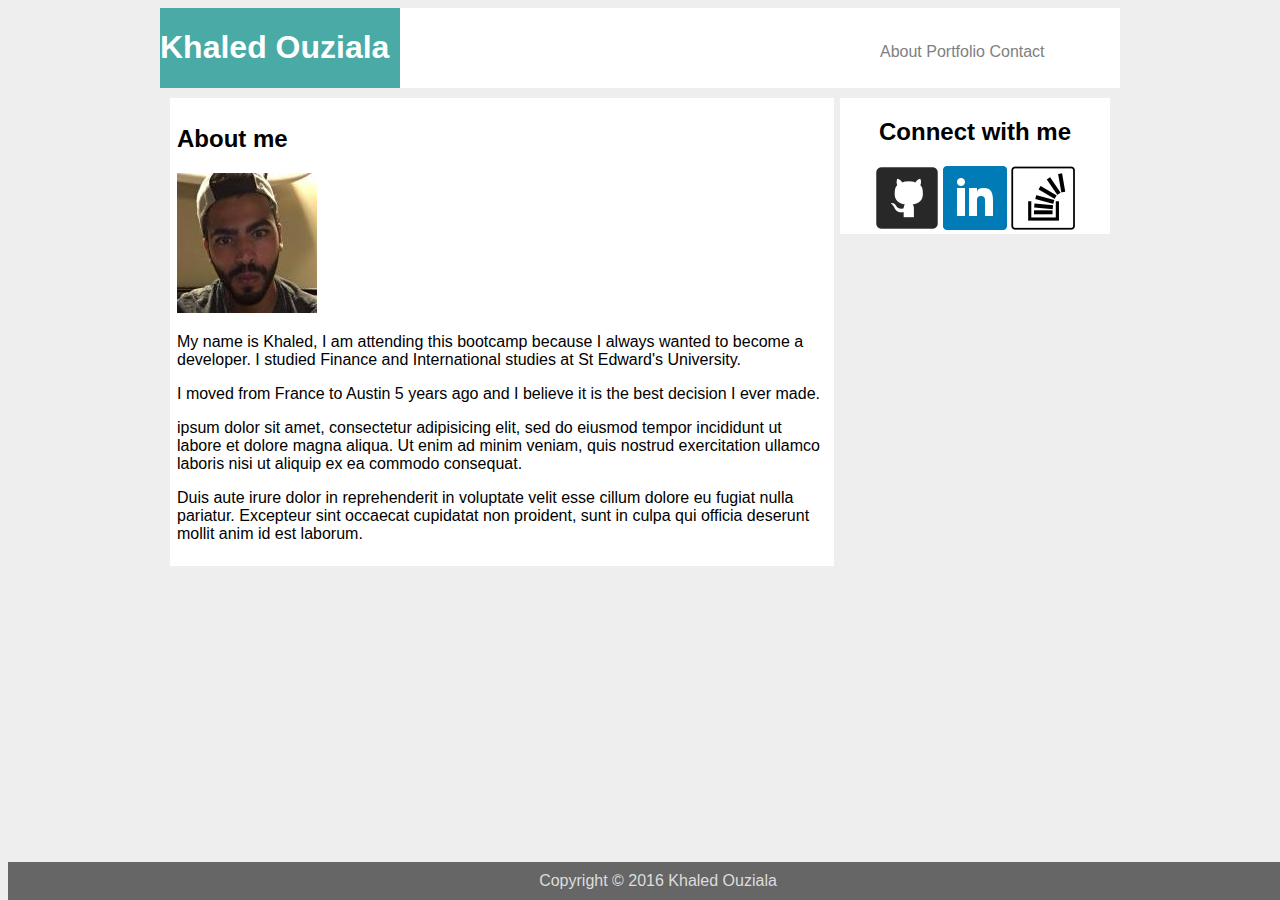
==== index.html @ d9a71982 "initial site files" ====
<!DOCTYPE html>
<html>
<head>
	<title>My first website</title>
	<link rel="stylesheet" type="text/css" href="assets/css/style.css">
</head>
<body>
	<div id="container">
		<div id="header">
			<div id="title">
				<h1>Khaled Ouziala</h1>
			</div>
			<div id="link">
				<a href="#">About</a>
				<a href="#">Portfolio</a>
				<a href="#">Contact</a>
			</div>	
		</div>
				<div id="content">
					<div id="nav">
					<h2>About me</h2>
					<img src="assets/images/profilepic.jpeg" alt="profilepic" />

					<p>My name is Khaled, I am attending this bootcamp because I always wanted to become a developer. I studied Finance and International studies at St Edward's University.</p>
					<p>I moved from France to Austin 5 years ago and I believe it is the best decision I ever made.</p>
					<p> ipsum dolor sit amet, consectetur adipisicing elit, sed do eiusmod
					tempor incididunt ut labore et dolore magna aliqua. Ut enim ad minim veniam,
					quis nostrud exercitation ullamco laboris nisi ut aliquip ex ea commodo
					consequat. </p> 
					<p>Duis aute irure dolor in reprehenderit in voluptate velit esse
					cillum dolore eu fugiat nulla pariatur. Excepteur sint occaecat cupidatat non
					proident, sunt in culpa qui officia deserunt mollit anim id est laborum. </p>
					</div>	
					<div id="main">
					<h2>Connect with me</h2>
					<a href="#"><img src="assets/images/githubimage.png" alt="github" /></a>
					<a href="#"><img src="assets/images/linkdinimage.png"
					alt="linkdin" /></a>
					<a href="#"><img src="assets/images/stackflowimage.png" alt="stackflow"></a>
					</div>
				</div>
    </div>
<div id="footer">
	Copyright &copy; 2016 Khaled Ouziala
</div>
</body>

</html>
---- assets/css/style.css ----
body {
	background-color: #EEE;
	font-family: "Arial", "Helvetica Neue", Helvetica, sans-serif;
}

a {
	text-decoration: none;
	color: grey;
}

#title{
	width: 30%;
	color: white;
	background-color: #4aaaa5;	
}

#link{
	width: 30%;
	margin-left: 50%;
	margin-top: 35px;
}

#nav {
	background-color: white;
}

#main {
	background-color: white;
}

#header {
	background-color: white;
	color: white;
	display: flex;
	width: 100%;
}

#container {
	width: 960px;
	margin-left: auto;
	margin-right: auto;
} 

#content {
	padding: 10px;
}

#nav {
	padding: 7px;
	width: 650px;
	float: left;
}

#main {
	text-align: center;
	width: 270px;
	float: right;
}

#footer {
	color: #dddddd;
	text-align: center;
	background-color: #666666;
	font-family: "Arial", "Helvetica Neue", Helvetica, sans-serif;
	position: absolute;
	bottom: 0;
	width: 100%;
	padding: 10px;
}
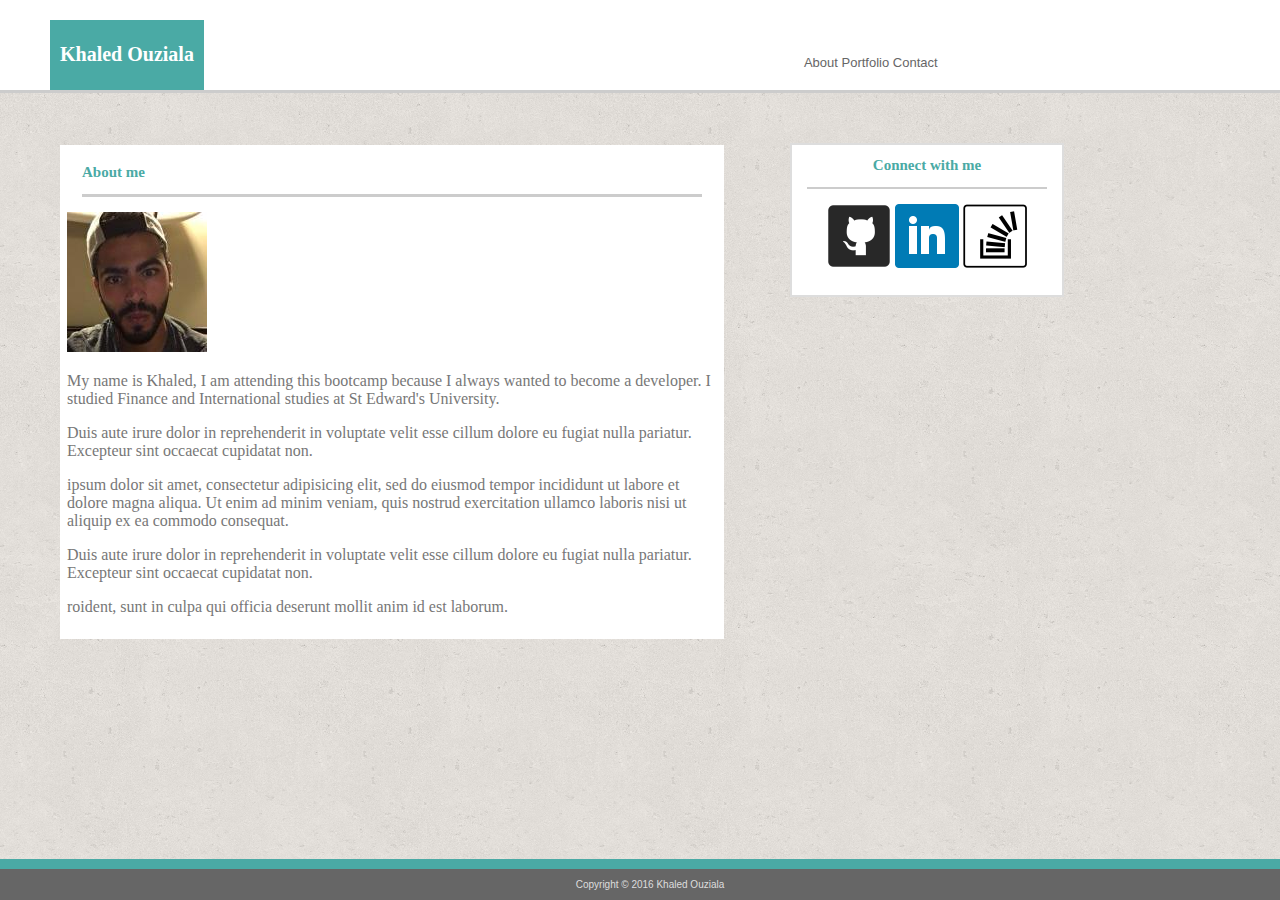
==== commit c6699d21: "some changes" ====
--- a/index.html
+++ b/index.html
@@ -4,45 +4,62 @@
 	<title>My first website</title>
 	<link rel="stylesheet" type="text/css" href="assets/css/style.css">
 </head>
-<body>
+<body background="assets/images/cork-wallet.png">
+
 	<div id="container">
+
 		<div id="header">
+
 			<div id="title">
 				<h1>Khaled Ouziala</h1>
 			</div>
-			<div id="link">
-				<a href="#">About</a>
-				<a href="#">Portfolio</a>
-				<a href="#">Contact</a>
+
+				<div id="link">
+					<a href="index.html">About</a>
+					<a href="portfolio.html">Portfolio</a>
+					<a href="contact.html">Contact</a>
+				</div>	
+		</div>
+		
+		<div id="content">
+			<div id="nav">
+				<div id="about">
+				<h2>About me</h2>
+				</div>
+				<img src="assets/images/profilepic.jpeg" alt="profilepic" />
+				<p>
+				My name is Khaled, I am attending this bootcamp because I always wanted to become a developer. I studied Finance and International studies at St Edward's University.
+				</p>
+				<p>
+				Duis aute irure dolor in reprehenderit in voluptate velit esse
+				cillum dolore eu fugiat nulla pariatur. Excepteur sint occaecat cupidatat non.
+				</p>
+				<p> ipsum dolor sit amet, consectetur adipisicing elit, sed do eiusmod
+				tempor incididunt ut labore et dolore magna aliqua. Ut enim ad minim veniam,
+				quis nostrud exercitation ullamco laboris nisi ut aliquip ex ea commodo
+				consequat. 
+				</p> 
+				<p>Duis aute irure dolor in reprehenderit in voluptate velit esse
+				cillum dolore eu fugiat nulla pariatur. Excepteur sint occaecat cupidatat non. 
+				</p>
+				<p>
+				roident, sunt in culpa qui officia deserunt mollit anim id est laborum. 
+				</p>
 			</div>	
+			<div id="main">
+				<div id="sidebar">
+				<h2>Connect with me</h2>
+				</div>
+				<a href="https://github.com/kouzial"><img src="assets/images/githubimage.png" alt="github" /></a>
+				<a href="https://www.linkedin.com/in/kouzial"><img src="assets/images/linkdinimage.png"
+				alt="linkdin" /></a>
+				<a href="http://stackoverflow.com/khaled-ouziala"><img src="assets/images/stackflowimage.png" alt="stackflow"></a>
+			</div>
 		</div>
-				<div id="content">
-					<div id="nav">
-					<h2>About me</h2>
-					<img src="assets/images/profilepic.jpeg" alt="profilepic" />
+   	</div>
 
-					<p>My name is Khaled, I am attending this bootcamp because I always wanted to become a developer. I studied Finance and International studies at St Edward's University.</p>
-					<p>I moved from France to Austin 5 years ago and I believe it is the best decision I ever made.</p>
-					<p> ipsum dolor sit amet, consectetur adipisicing elit, sed do eiusmod
-					tempor incididunt ut labore et dolore magna aliqua. Ut enim ad minim veniam,
-					quis nostrud exercitation ullamco laboris nisi ut aliquip ex ea commodo
-					consequat. </p> 
-					<p>Duis aute irure dolor in reprehenderit in voluptate velit esse
-					cillum dolore eu fugiat nulla pariatur. Excepteur sint occaecat cupidatat non
-					proident, sunt in culpa qui officia deserunt mollit anim id est laborum. </p>
-					</div>	
-					<div id="main">
-					<h2>Connect with me</h2>
-					<a href="#"><img src="assets/images/githubimage.png" alt="github" /></a>
-					<a href="#"><img src="assets/images/linkdinimage.png"
-					alt="linkdin" /></a>
-					<a href="#"><img src="assets/images/stackflowimage.png" alt="stackflow"></a>
-					</div>
-				</div>
-    </div>
 <div id="footer">
 	Copyright &copy; 2016 Khaled Ouziala
 </div>
 </body>
-
-</html>
+</html>--- a/assets/css/style.css
+++ b/assets/css/style.css
@@ -1,42 +1,76 @@
 body {
-	background-color: #EEE;
+	background-color: #ffffff; 
 	font-family: "Arial", "Helvetica Neue", Helvetica, sans-serif;
+	margin: 0;
+}
+
+img {
+	margin-top: 15px;
 }
 
 a {
 	text-decoration: none;
-	color: grey;
+	color: #666;
+}
+
+h2 {
+	color: #4aaaa5;
+	font-family: "Georgia", Times, "Times New Roman", serif;
+	font-size: 15px;
+}
+
+h3 {
+	color: #4aaaa5;
+}
+
+p {
+	font-family: "Georgia", Times, "Times New Roman", serif;
+	color: #777777;
+}
+
+
+form{
+    
+    margin-top: 3%;
+    margin-left: 11%;
+
 }
 
 #title{
-	width: 30%;
-	color: white;
+	max-width: 300px;
+	color: #ffffff;
 	background-color: #4aaaa5;	
+	margin-left: 50px;
+	text-align: center;
+	white-space: nowrap;
+	padding: 10px;
+	margin-top: 20px;
+	font-family: "Georgia", Times, "Times New Roman", serif;
+	font-size: 10px;
+
 }
 
 #link{
-	width: 30%;
-	margin-left: 50%;
-	margin-top: 35px;
-}
-
-#nav {
-	background-color: white;
-}
-
-#main {
-	background-color: white;
+	width: 400px;
+	margin-left: 600px;
+	margin-top: 55px;
+	font-family: "Arial", "Helvetica Neue", Helvetica, sans-serif;
+	font-size: 13px;
 }
 
 #header {
-	background-color: white;
-	color: white;
+	background-color: #ffffff;
+	color: #ffffff;
 	display: flex;
-	width: 100%;
+	max-width: 1300px;
+	margin-bottom: 40px;
+	border-bottom: solid;
+	border-width: 3px;
+	border-color: #cccccc;
 }
 
 #container {
-	width: 960px;
+	width: 100%;
 	margin-left: auto;
 	margin-right: auto;
 } 
@@ -49,16 +83,46 @@
 	padding: 7px;
 	width: 650px;
 	float: left;
+	margin-left: 50px;
+	background-color: #ffffff;
+	margin-top: 2px;
 }
 
 #main {
 	text-align: center;
 	width: 270px;
 	float: right;
+	background-color: #fff;
+	position: absolute;
+	margin-left: 780px;
+	border: solid;
+	border-width: 2px;
+	border-color: #dddddd;
+	height: 150px;
+}
+
+#about {
+	border-bottom: solid;
+	border-width: 3px;
+	border-color: #cccccc;
+	margin-left: 15px;
+	margin-right: 15px;
+}
+
+#sidebar{
+
+	border-bottom: solid;
+	border-width: 2px;
+	border-color: #cccccc;
+	margin-left: 15px;
+	margin-right: 15px;
 }
 
 #footer {
 	color: #dddddd;
+	border-top: solid;
+	border-color: #4aaaa5;
+	border-width: 10px;
 	text-align: center;
 	background-color: #666666;
 	font-family: "Arial", "Helvetica Neue", Helvetica, sans-serif;
@@ -66,4 +130,50 @@
 	bottom: 0;
 	width: 100%;
 	padding: 10px;
-}+	font-size: 10px;
+}
+
+#portfoliopic1 {
+	margin-bottom: 80px;
+	margin-left: 10px;
+	position:relative;
+	width: 200px;
+	height: 100px;
+	display: inline-block;
+	height: 150px;
+}
+
+#portfoliopic1 img {
+	width: inherit;
+	height: inherit;
+	position: absolute;
+	margin-top: 50px;
+}
+
+#portfoliopic1 h3 {
+	margin-top: 150px;
+	text-align: center;
+	position: absolute;
+	display: inline-block;
+	left: 0;
+	right: 0;
+	background-color: #4aaaa5;
+	color: white;
+	margin-top: 160px;
+}
+
+#nav2 {
+	padding: 7px;
+	width: 650px;
+	float: left;
+	margin-left: 50px;
+	background-color: #ffffff;
+	margin-top: 2px;
+	height: 500px;
+
+}
+
+#submit_button {
+	background-color: #4aaaa5;
+	color: #ffffff;
+}
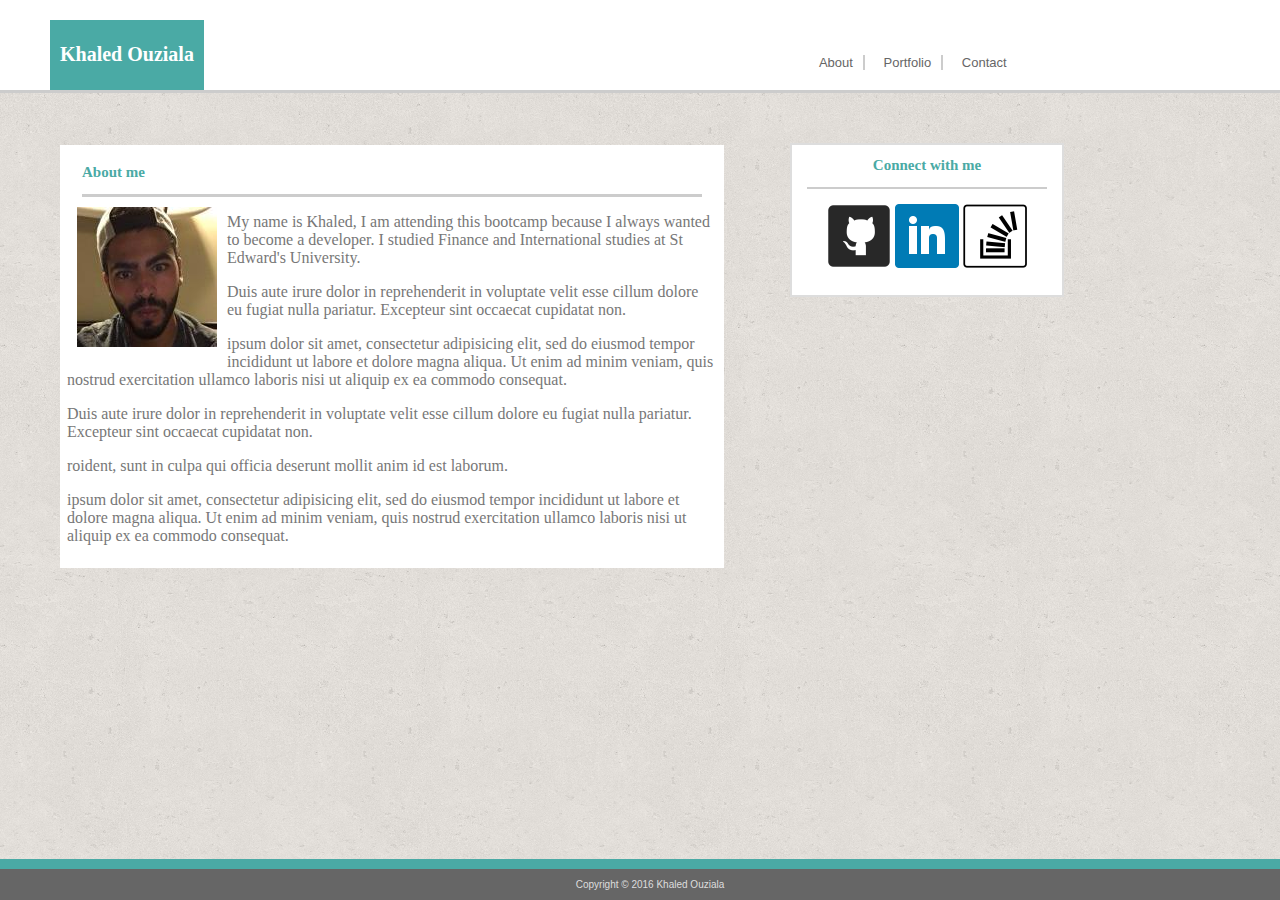
==== commit 764f811e: "last minute changes" ====
--- a/index.html
+++ b/index.html
@@ -13,11 +13,12 @@
 			<div id="title">
 				<h1>Khaled Ouziala</h1>
 			</div>
-
 				<div id="link">
-					<a href="index.html">About</a>
-					<a href="portfolio.html">Portfolio</a>
-					<a href="contact.html">Contact</a>
+					<nav class="set-to-inline">
+						<li><a href="index.html">About</a></li>
+						<li><a href="portfolio.html">Portfolio</a></li>
+						<li><a href="contact.html">Contact</a></li>
+					</nav>
 				</div>	
 		</div>
 		
@@ -26,7 +27,7 @@
 				<div id="about">
 				<h2>About me</h2>
 				</div>
-				<img src="assets/images/profilepic.jpeg" alt="profilepic" />
+				<img class="profile-img" src="assets/images/profilepic.jpeg" alt="profilepic" />
 				<p>
 				My name is Khaled, I am attending this bootcamp because I always wanted to become a developer. I studied Finance and International studies at St Edward's University.
 				</p>
@@ -45,6 +46,11 @@
 				<p>
 				roident, sunt in culpa qui officia deserunt mollit anim id est laborum. 
 				</p>
+				<p> ipsum dolor sit amet, consectetur adipisicing elit, sed do eiusmod
+				tempor incididunt ut labore et dolore magna aliqua. Ut enim ad minim veniam,
+				quis nostrud exercitation ullamco laboris nisi ut aliquip ex ea commodo
+				consequat. 
+				</p> 
 			</div>	
 			<div id="main">
 				<div id="sidebar">
--- a/assets/css/style.css
+++ b/assets/css/style.css
@@ -177,3 +177,17 @@
 	background-color: #4aaaa5;
 	color: #ffffff;
 }
+.profile-img {
+	float: left;
+	margin: 10px;
+}
+
+.set-to-inline li{
+	display:inline;
+	padding-right: 10px;
+	margin-left:15px;
+	border-right: 2px solid #cccccc;
+}
+.set-to-inline li:last-child {
+	border-right: none;
+}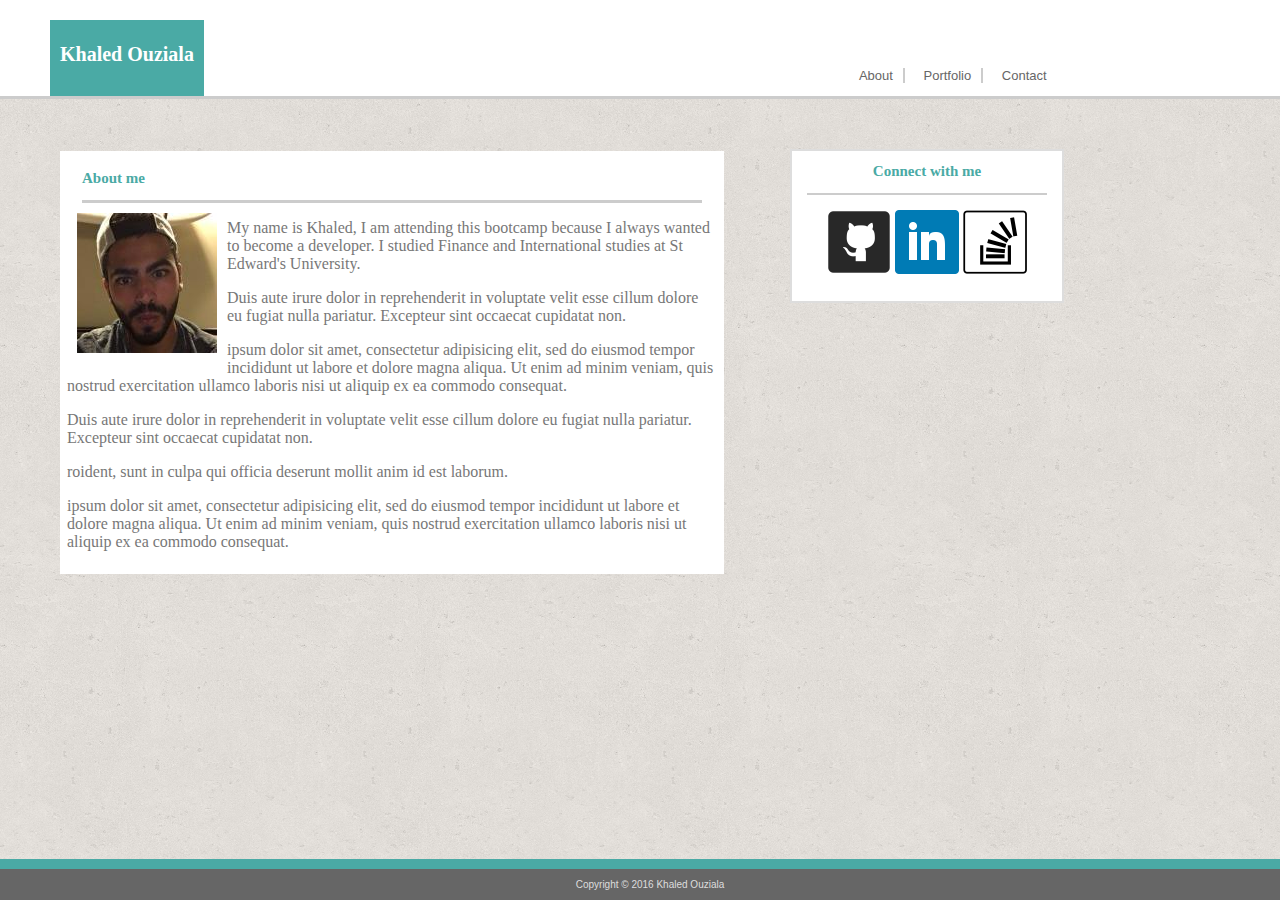
==== commit 53c1adf6: "change" ====
--- a/index.html
+++ b/index.html
@@ -14,11 +14,11 @@
 				<h1>Khaled Ouziala</h1>
 			</div>
 				<div id="link">
-					<nav class="set-to-inline">
+					<ul class="set-to-inline">
 						<li><a href="index.html">About</a></li>
 						<li><a href="portfolio.html">Portfolio</a></li>
 						<li><a href="contact.html">Contact</a></li>
-					</nav>
+					</ul>
 				</div>	
 		</div>
 		
